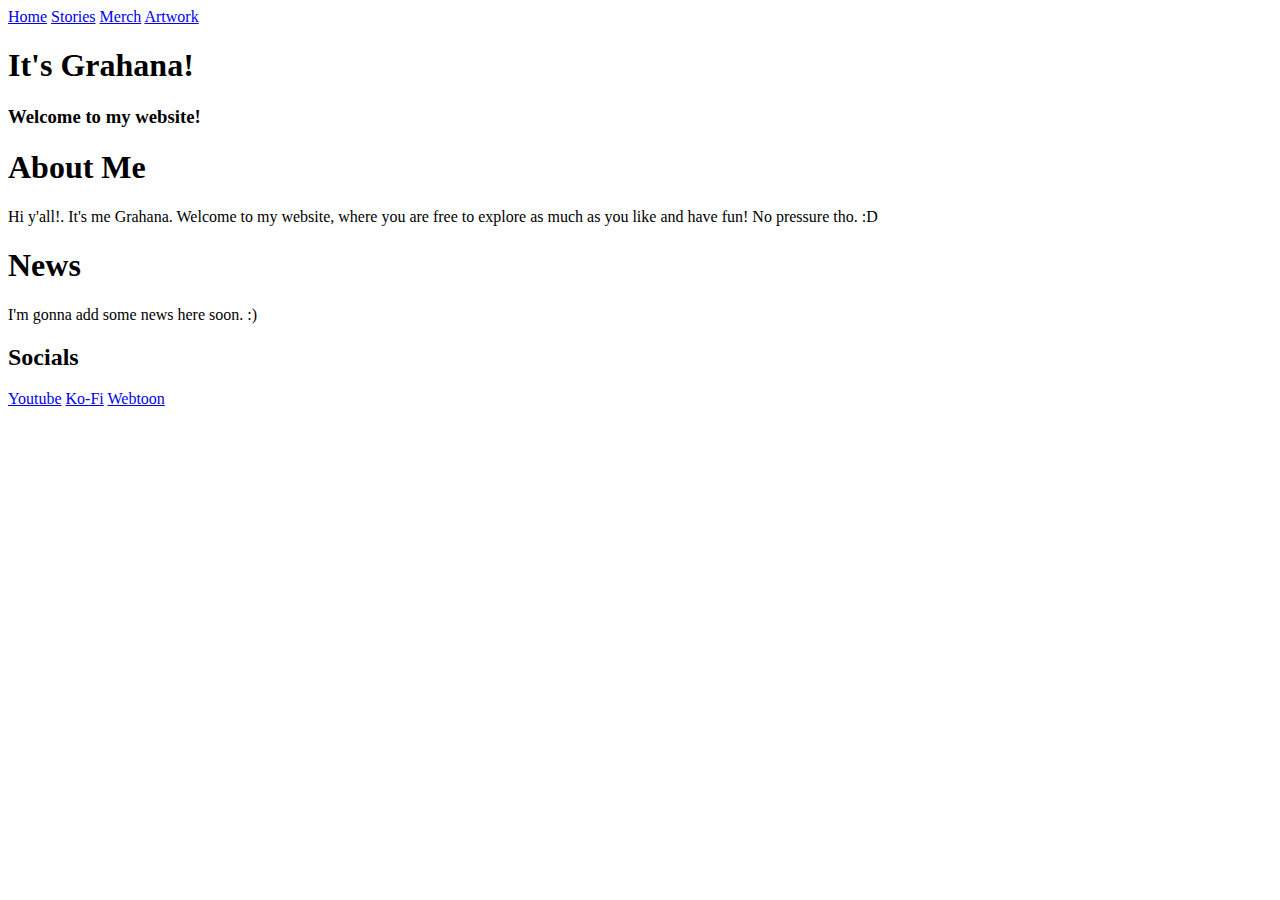
==== index.html @ 2d0ac9a1 "Create index.html" ====
<!DOCTYPE html>
<html>

<head>
  <meta charset="utf-8">
  <meta name="viewport" content="width=device-width">
  <title>replit</title>
  <link href="style.css" rel="stylesheet" type="text/css" />
  <link href="https://fonts.googleapis.com/css2?family=Comfortaa:wght@500&display=swap" rel="stylesheet">
  <link rel="icon" type="image/glow.jpg" href="/images/favicon.ico"
</head>

<body>
  
  <div id="sections">
    <a class="home" href="#">Home</a>
    <a class="lightpurple" href="/sections/stories.html">Stories</a>
    <a class="lightpurple" href="/sections/merch.html">Merch</a>
    <a class="lightpurple" href="/sections/artwork.html">Artwork</a>
  </div>
  
  <div id="white">
    <h1>It's Grahana!</h1>
    <h3>Welcome to my website!</h3>
  </div>

  <div id="about-me">
    <h1>About Me</h1>
    <p>Hi y'all!. It's me Grahana. Welcome to my website, where you are free to explore as much as you like and have fun! No pressure tho. :D</p>
  </div>

  <div id="news">
    <h1>News</h1>
    <p>I'm gonna add some news here soon. :)</p>
  </div>
    
  <div id="socials">
    <h2>Socials</h2>
    <a href="https://www.youtube.com/channel/UCBnJlCA8dX-wGxITmq-y3BA" target="_blank">Youtube</a>
    <a href="https://ko-fi.com/thegrahana" target="_blank">Ko-Fi</a>
    <a href="https://www.webtoons.com/en/" target="_blank">Webtoon</a>
  </div>

</body>
</html>
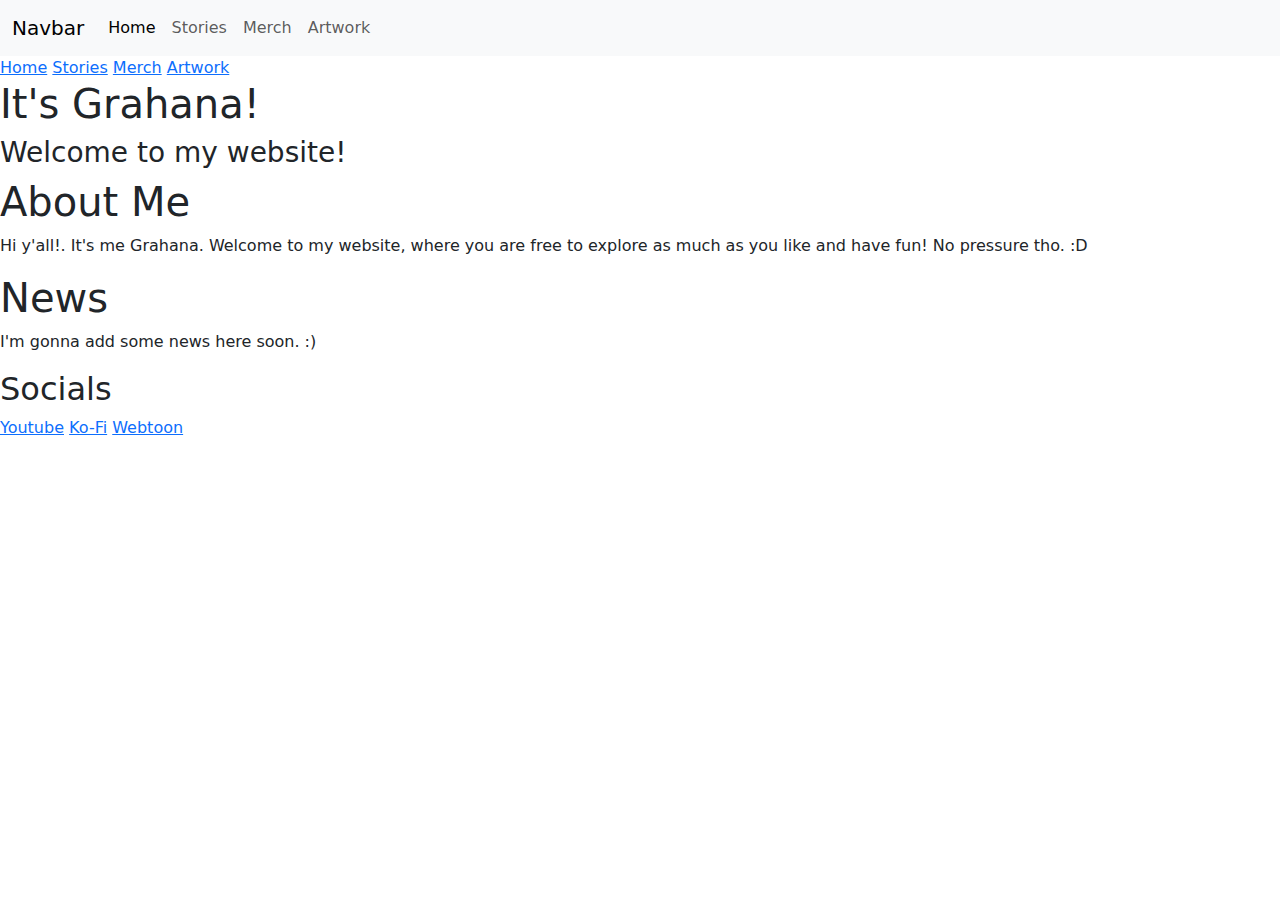
==== commit 8c616653: "Update index.html" ====
--- a/index.html
+++ b/index.html
@@ -4,19 +4,38 @@
 <head>
   <meta charset="utf-8">
   <meta name="viewport" content="width=device-width">
-  <title>replit</title>
+  <title>Grahana's Website</title>
   <link href="style.css" rel="stylesheet" type="text/css" />
+  <link href="https://cdn.jsdelivr.net/npm/bootstrap@5.3.3/dist/css/bootstrap.min.css" rel="stylesheet" integrity="sha384-QWTKZyjpPEjISv5WaRU9OFeRpok6YctnYmDr5pNlyT2bRjXh0JMhjY6hW+ALEwIH" crossorigin="anonymous">
+  <script src="https://cdn.jsdelivr.net/npm/bootstrap@5.3.3/dist/js/bootstrap.bundle.min.js" integrity="sha384-YvpcrYf0tY3lHB60NNkmXc5s9fDVZLESaAA55NDzOxhy9GkcIdslK1eN7N6jIeHz" crossorigin="anonymous"></script>
   <link href="https://fonts.googleapis.com/css2?family=Comfortaa:wght@500&display=swap" rel="stylesheet">
-  <link rel="icon" type="image/glow.jpg" href="/images/favicon.ico"
+  <link rel="shortcut icon" type="image/glow.jpg" href="favicon.ico">
 </head>
 
 <body>
+
+  <nav class="navbar navbar-expand-lg bg-body-tertiary">
+    <div class="container-fluid">
+      <a class="navbar-brand" href="#">Navbar</a>
+      <button class="navbar-toggler" type="button" data-bs-toggle="collapse" data-bs-target="#navbarNavAltMarkup" aria-controls="navbarNavAltMarkup" aria-expanded="false" aria-label="Toggle navigation">
+        <span class="navbar-toggler-icon"></span>
+      </button>
+      <div class="collapse navbar-collapse" id="navbarNavAltMarkup">
+        <div class="navbar-nav">
+          <a class="nav-link active" aria-current="page" href="#">Home</a>
+          <a class="nav-link lightpurple" href="../content/stories.html">Stories</a>
+          <a class="nav-link lightpurple" href="../content/merch.html">Merch</a>
+          <a class="nav-link lightpurple" href="../content/artwork.html">Artwork</a>
+        </div>
+      </div>
+    </div>
+  </nav>
   
   <div id="sections">
     <a class="home" href="#">Home</a>
-    <a class="lightpurple" href="/sections/stories.html">Stories</a>
-    <a class="lightpurple" href="/sections/merch.html">Merch</a>
-    <a class="lightpurple" href="/sections/artwork.html">Artwork</a>
+    <a class="lightpurple" href="../content/stories.html">Stories</a>
+    <a class="lightpurple" href="../content/merch.html">Merch</a>
+    <a class="lightpurple" href="../content/artwork.html">Artwork</a>
   </div>
   
   <div id="white">
